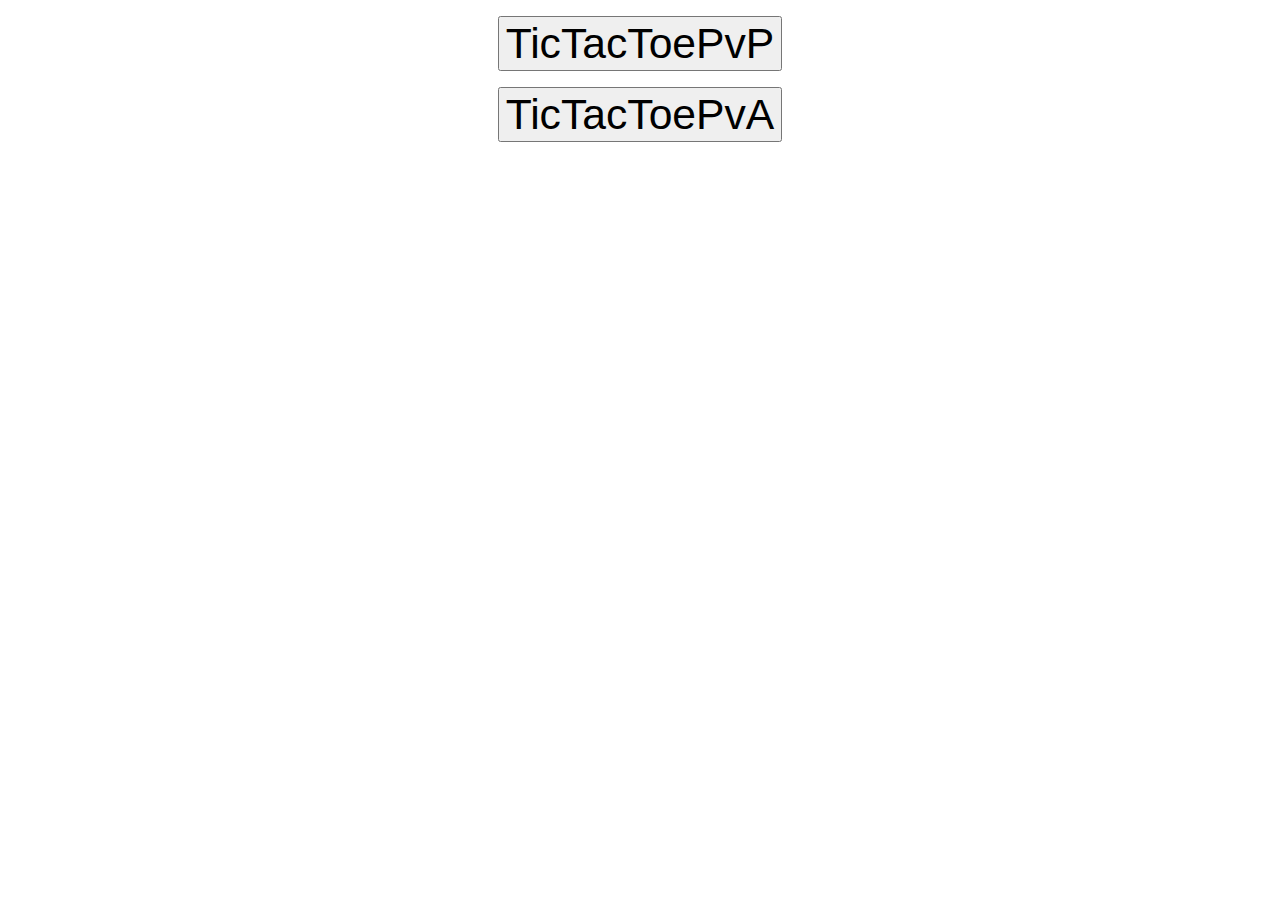
==== index.html @ ce1d512c "Update index.html" ====
<!DOCTYPE html><html><head>
    <title>
        nelson-za Projects
    </title>
    <script src="lib/p5.min.js"></script>
    <script src="lib/p5.dom.min.js"></script>
    <script src="lib/p5.sound.min.js"></script>
    <link rel="stylesheet" type="text/css" href="style.css">
    <meta charset="utf-8">

  </head>
  <body align="center">
    <p></p>
    <button type="button" button onclick="window.location.href='./tictactoe2player.html'" style="color: #000; font-size: 32pt">TicTacToePvP</button>
    <p></p>
    <button type="button" button onclick="window.location.href='./tictactoevsai.html'" style="color: #000; font-size: 32pt">TicTacToePvA</button>
    <script src="sketch.js"></script>
  

</body></html>
---- style.css ----
html, body {
  margin: 0;
  padding: 0;
}
canvas {
  display: block;
}
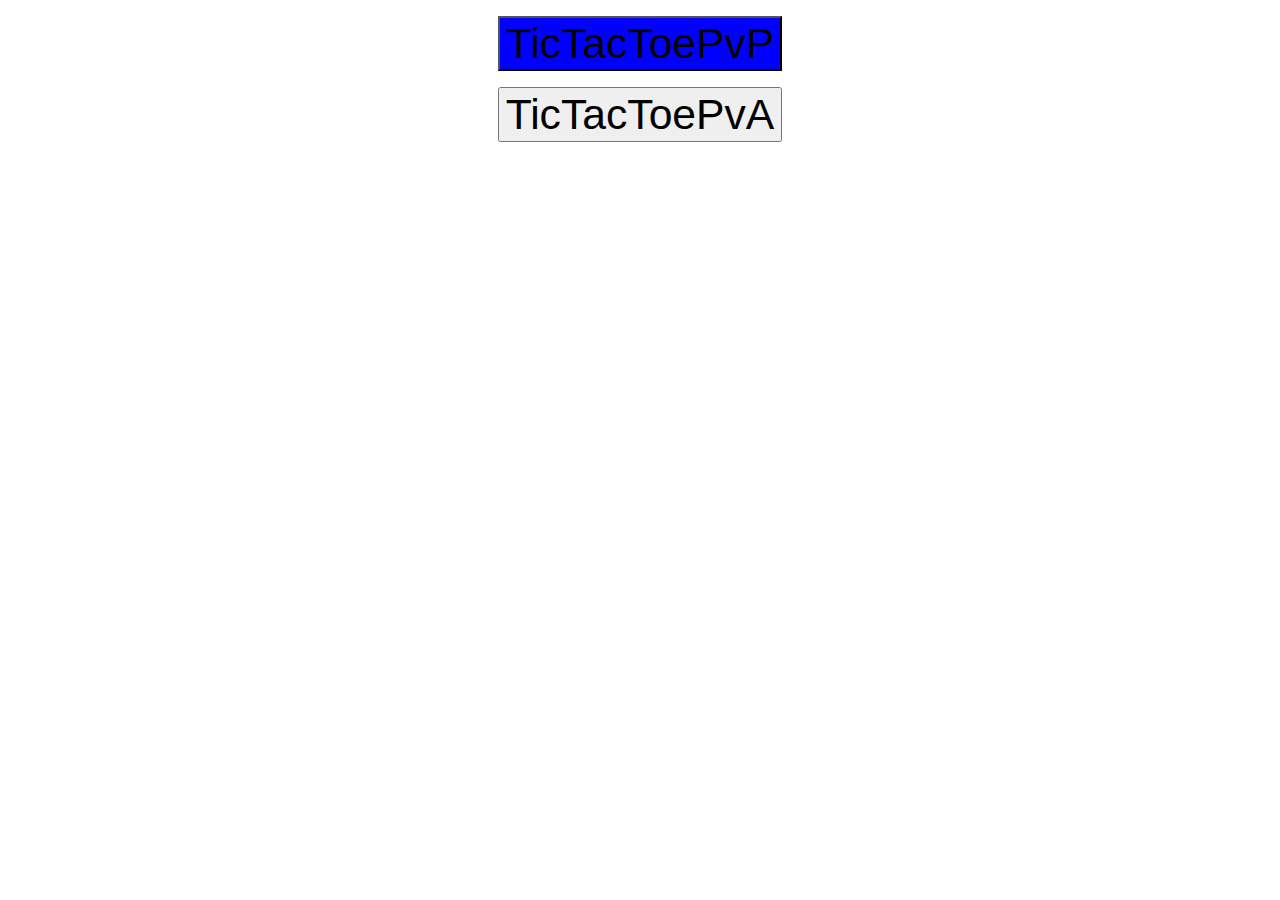
==== commit 65d8a62e: "Update index.html" ====
--- a/index.html
+++ b/index.html
@@ -11,10 +11,9 @@
   </head>
   <body align="center">
     <p></p>
-    <button type="button" button onclick="window.location.href='./tictactoe2player.html'" style="color: #000; font-size: 32pt">TicTacToePvP</button>
+    <button type="button" button onclick="window.location.href='./tictactoe2player.html'" style="color: #000; font-size: 32pt; background-color:blue">TicTacToePvP</button>
     <p></p>
     <button type="button" button onclick="window.location.href='./tictactoevsai.html'" style="color: #000; font-size: 32pt">TicTacToePvA</button>
-    <script src="sketch.js"></script>
   
 
 </body></html>
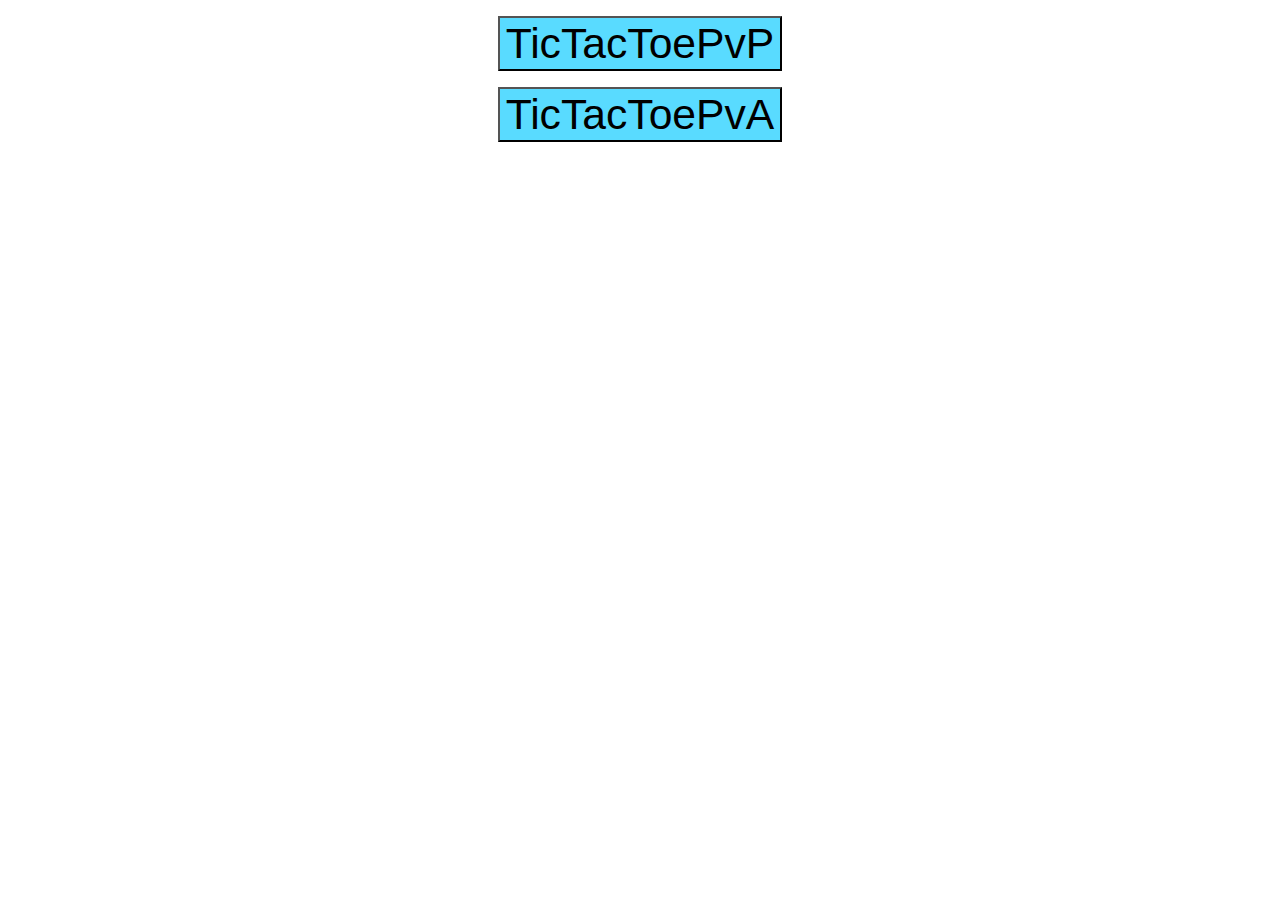
==== commit fc9c8fe4: "Update index.html" ====
--- a/index.html
+++ b/index.html
@@ -11,9 +11,9 @@
   </head>
   <body align="center">
     <p></p>
-    <button type="button" button onclick="window.location.href='./tictactoe2player.html'" style="color: #000; font-size: 32pt; background-color:blue">TicTacToePvP</button>
+    <button type="button" button onclick="window.location.href='./tictactoe2player.html'" style="color: #000; font-size: 32pt; background-color:#59DBFF">TicTacToePvP</button>
     <p></p>
-    <button type="button" button onclick="window.location.href='./tictactoevsai.html'" style="color: #000; font-size: 32pt">TicTacToePvA</button>
+    <button type="button" button onclick="window.location.href='./tictactoevsai.html'" style="color: #000; font-size: 32pt; background-color:#59DBFF">TicTacToePvA</button>
   
 
 </body></html>
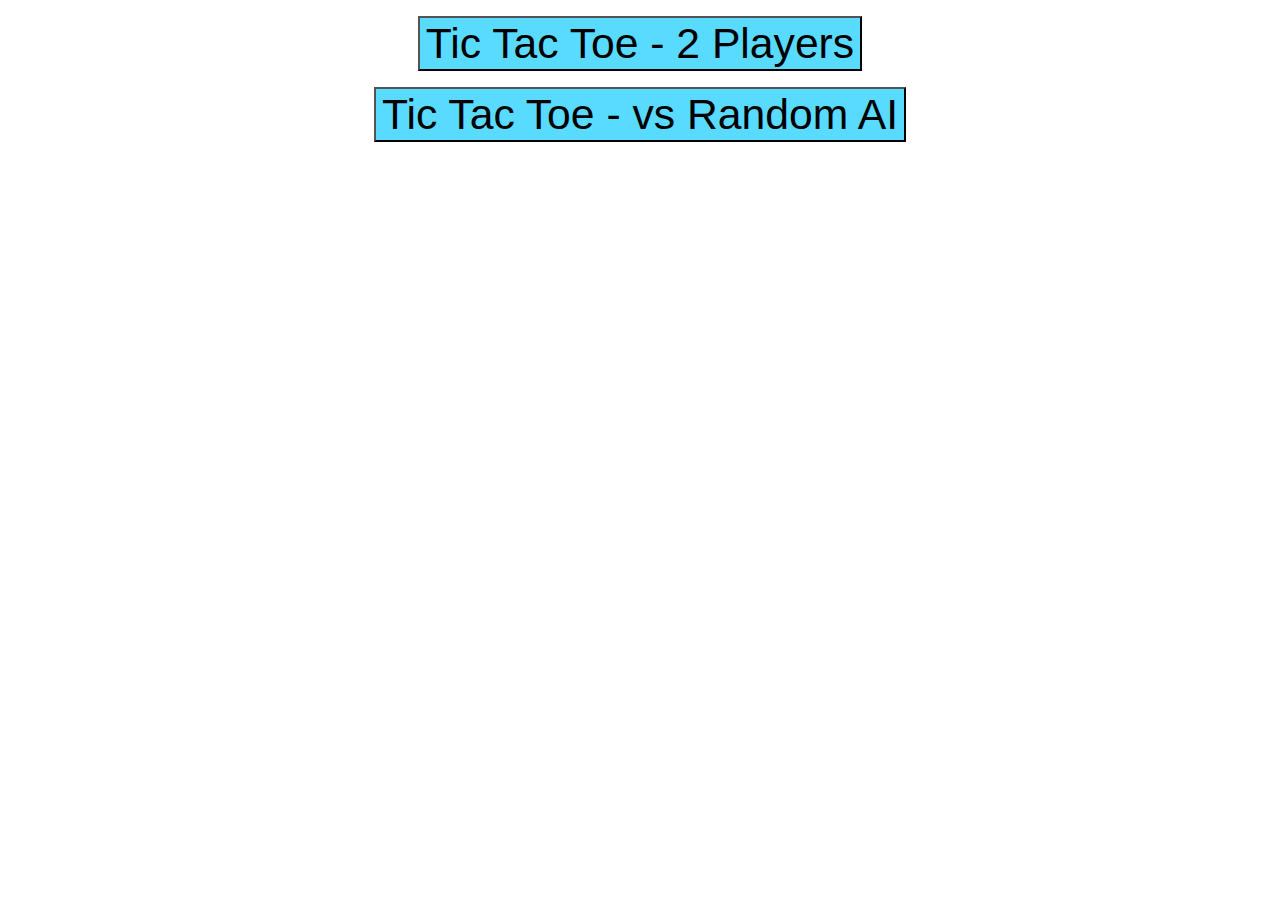
==== commit c9152060: "Update index.html" ====
--- a/index.html
+++ b/index.html
@@ -11,9 +11,9 @@
   </head>
   <body align="center">
     <p></p>
-    <button type="button" button onclick="window.location.href='./tictactoe2player.html'" style="color: #000; font-size: 32pt; background-color:#59DBFF">TicTacToePvP</button>
+    <button type="button" button onclick="window.location.href='./tictactoe2player.html'" style="color: #000; font-size: 32pt; background-color:#59DBFF">Tic Tac Toe - 2 Players</button>
     <p></p>
-    <button type="button" button onclick="window.location.href='./tictactoevsai.html'" style="color: #000; font-size: 32pt; background-color:#59DBFF">TicTacToePvA</button>
+    <button type="button" button onclick="window.location.href='./tictactoevsai.html'" style="color: #000; font-size: 32pt; background-color:#59DBFF">Tic Tac Toe - vs Random AI</button>
   
 
 </body></html>
--- a/style.css
+++ b/style.css
@@ -1,6 +1,9 @@
-html, body {
+html{
   margin: 0;
   padding: 0;
+}
+body {
+  text-align: center;
 }
 canvas {
   display: block;
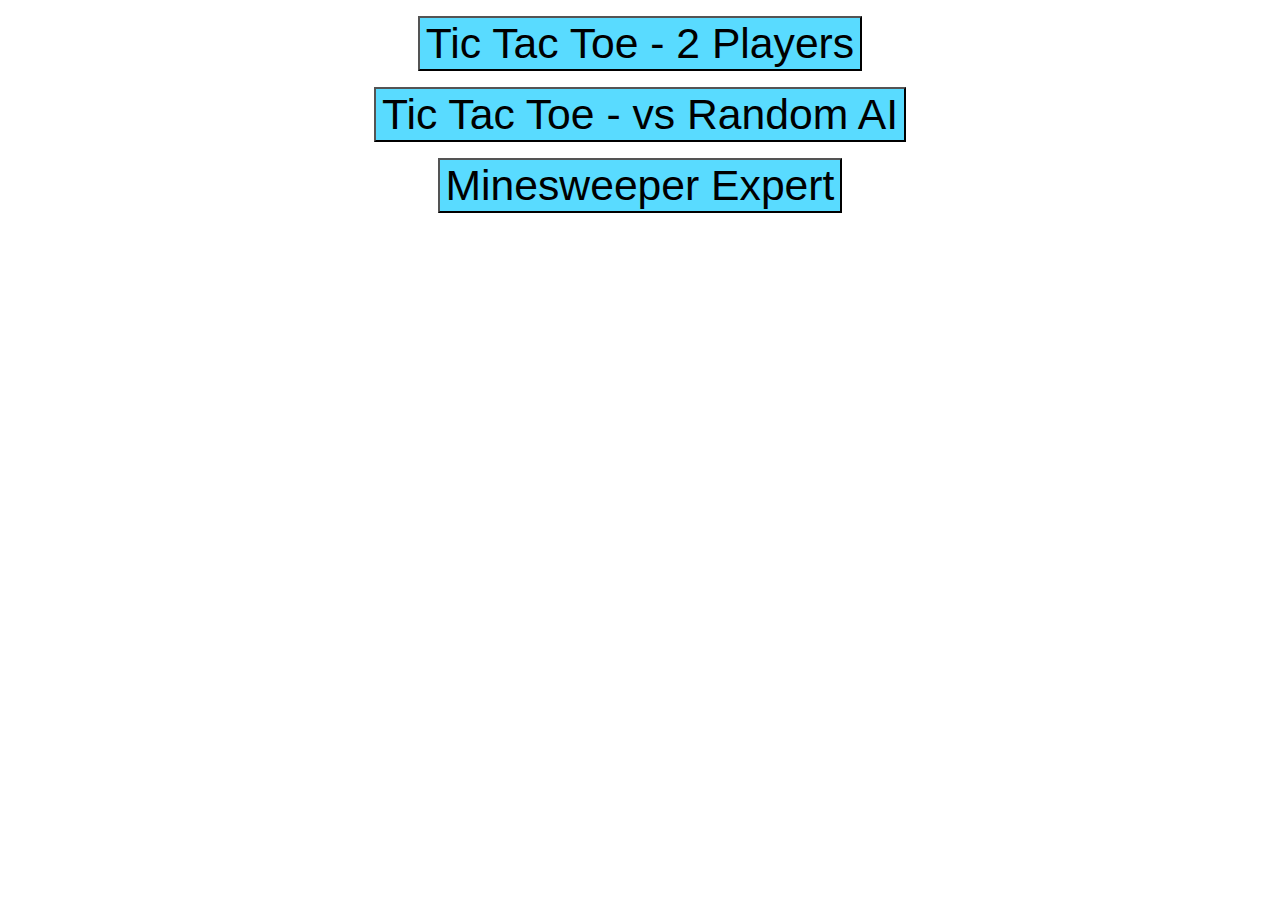
==== commit 09cf9cfa: "added minesweeper" ====
--- a/index.html
+++ b/index.html
@@ -10,10 +10,33 @@
 
   </head>
   <body align="center">
+    <script async src="https://pagead2.googlesyndication.com/pagead/js/adsbygoogle.js"></script>
+    <!-- headerfooterAD -->
+    <ins class="adsbygoogle"
+          style="display:block"
+          data-ad-client="ca-pub-5506819528008979"
+          data-ad-slot="4418561932"
+          data-ad-format="auto"
+          data-full-width-responsive="true"></ins>
+    <script>
+          (adsbygoogle = window.adsbygoogle || []).push({});
+    </script>
     <p></p>
     <button type="button" button onclick="window.location.href='./tictactoe2player.html'" style="color: #000; font-size: 32pt; background-color:#59DBFF">Tic Tac Toe - 2 Players</button>
     <p></p>
     <button type="button" button onclick="window.location.href='./tictactoevsai.html'" style="color: #000; font-size: 32pt; background-color:#59DBFF">Tic Tac Toe - vs Random AI</button>
-  
+    <p></p>
+    <button type="button" button onclick="window.location.href='./minesweeper.html'" style="color: #000; font-size: 32pt; background-color:#59DBFF">Minesweeper Expert</button>
+    <script async src="https://pagead2.googlesyndication.com/pagead/js/adsbygoogle.js"></script>
+    <!-- headerfooterAD -->
+    <ins class="adsbygoogle"
+          style="display:block"
+          data-ad-client="ca-pub-5506819528008979"
+          data-ad-slot="4418561932"
+          data-ad-format="auto"
+          data-full-width-responsive="true"></ins>
+    <script>
+          (adsbygoogle = window.adsbygoogle || []).push({});
+    </script>
 
 </body></html>
